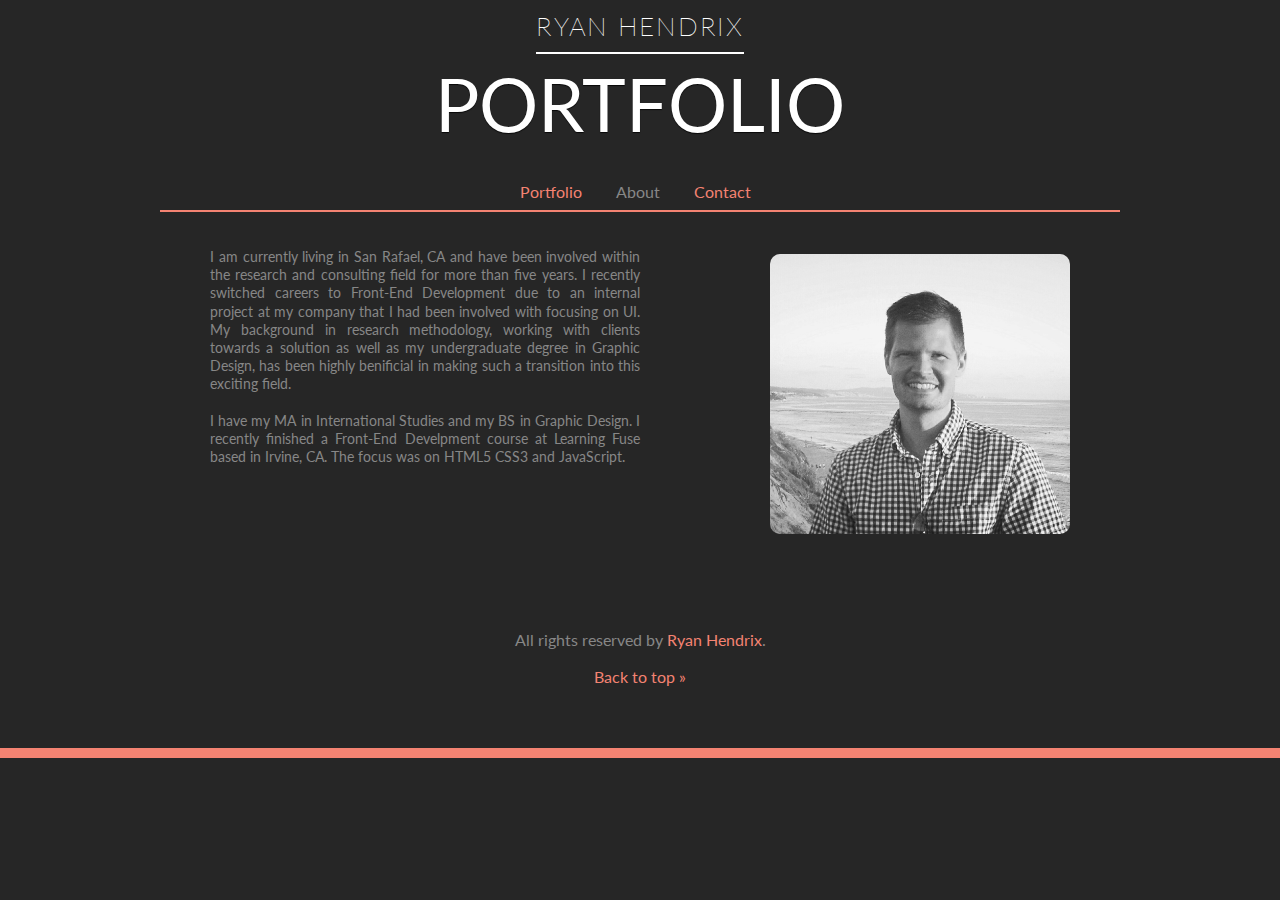
==== about.html @ 209415c4 "Files added" ====
<!DOCTYPE html>
<html>
  <head>
    <title>HENDRIX | PORTFOLIO</title>
    <link rel="stylesheet" href="styles.css">
   <link href="//fonts.googleapis.com/css?family=Montserrat Alternates&subset=latin" rel="stylesheet" type="text/css">
   <link href="//fonts.googleapis.com/css?family=Lato&subset=latin" rel="stylesheet" type="text/css">
    <meta name="viewport" content="width=device-width, initial-scale=1.0">
    <meta name="viewport" content="width=device-width">
    <script src="//ajax.googleapis.com/ajax/libs/jquery/1.8.1/jquery.min.js"></script>    
  </head>
  <body> 
    <header id="top" class="main-header">
      <span class="title">RYAN HENDRIX</span>
      <h1>PORTFOLIO</h1> <!-- <img src="img/mountains.jpg"> -->
        <nav>
          <ul>
            <li><a href="index.html" >Portfolio</a></li>
            <li><a href="about.html" id="current" class="selected">About</a></li>
            <li><a href="contact.html">Contact</a></li>
          </ul>
        </nav>

     
    </header>
      
      <div class="primary-content t-border about">
		      
     
            <p class="aboutme">I am currently living in San Rafael, CA and have been involved within the research and consulting field for more than five years. I recently switched careers to Front-End Development due to an internal project at my company that I had been involved with focusing on UI. My background in research methodology, working with clients towards a solution as well as my undergraduate degree in Graphic Design, has been highly benificial in making such a transition into this exciting field.<br><br> 
I have my MA in International Studies and my BS in Graphic Design. I recently finished a Front-End Develpment course at Learning Fuse based in Irvine, CA. The focus was on HTML5 CSS3 and JavaScript. </p>
          <img src="img/profile.jpg" class="aboutmeimg"/>
            
             
		</div><!-- End .primary-content -->
        <div class="clear"></div>
      
    <footer class="main-footer">
			<p>All rights reserved by <a href="#">Ryan Hendrix</a>.</p>
			<a href="#top">Back to top &raquo;</a>
		</footer>
    </body>
</html>
---- styles.css ----
* {
  box-sizing: border-box;
}

body {
  color: #878787;
  margin: 10px 0 0 0;
  font: 1em/1.3 'Lato', sans-serif;
  background-color: #262626;
  font-family: 'Lato', sans-serif;
}


h1,
h2 {
  font-family: 'Lato', sans-serif;
}

h1 {  
  font-size: 4.625em; /* 90px/16px  */
  color: rgba(255, 255, 255, 1);
  text-transform: uppercase;
  font-weight: normal;
  line-height: 1.3;
  text-shadow: 0 1px 1px rgba(0,0,0, .8);
  margin: 12px 0 0;
  
}
  

h2 {
  font-size: 3.3125em; /* 53px/16px  */
  font-weight: normal;
  line-height: 1.1;
  margin: 0 0 .5em; /* 0 0 26px */
}

h3 {
  font-size: 1.25em; /* 20px/16px  */
  color: #48525c;
  line-height: 1.2;
  margin-bottom: 1.7em; /* 34px */
}

li {
    display: inline;
    padding: 10px;
    margin-right: 10px;
}

img {
  max-width: 100%;
  margin-bottom: 20px;
  border-radius: 10px;
  -webkit-transition: all 0.3s ease-in-out;
  -moz-transition: all 0.3s ease-in-out;
  -o-transition: all 0.3s ease-in-out;
  -ms-transition: all 0.3s ease-in-out;
  transition: all 0.3s ease-in-out;
}

.grayscale img {
   filter: grayscale(0.7);
	-webkit-filter: grayscale(0.7);
	-moz-filter: grayscale(0.7);
	-o-filter: grayscale(0.7);
	-ms-filter: grayscale(0.7); 
}

.grayscale img:hover
{
	filter: grayscale(0);
	-webkit-filter: grayscale(0);
	-moz-filter: grayscale(0);
	-o-filter: grayscale(0);
	-ms-filter: grayscale(0);
}


ul,
ol {
  margin: 30px 40px 0px 0px;
}


/* Pseudo-classes ------------------ */

a:link {
  color: #F48372;
  text-decoration: none;
  
}

a:visited {
  color: #F48372;
}

a:hover {
  color: white;
  
  -webkit-transition: 0.5s ease;
  transition: 0.5s ease;
}

a:active {
  color: #878787;
}

.selected {
    color: #878787;
    pointer-events: none;
    cursor: default;
}

nav #current {
    color: #878787;
}

/* Main Styles --------------------- */

.main-header {
    height: 200px;

}

.title {
  color: white;
  font-size: 1.625rem; /* 26px/16px */
  letter-spacing: .065em;
  font-weight: 200;
  border-bottom: 2px solid;
  padding-bottom: 10px;
}

.intro {
  font-size: 1.25em; /* 20px/16px */
  line-height: 1.6;  
}

.primary-content,
.main-header,
.main-footer {
  text-align: center;
}

.primary-content {
	padding-top: 2px;
    padding-bottom: 9px;
}

.secondary-content {
	padding-top: 40px;
	padding-bottom: 70px;
  border-bottom: 2px solid #dfe2e6;
}

.callout {
  font-size: 1.25em;
  border-bottom: 3px solid;
  padding: 0 9px 3px;
  margin-top: 20px;
  display: inline-block;
}

.main-footer {
  padding-top: 60px;
  padding-bottom: 60px;
  border-bottom: 10px solid #F48372;
}

.t-border {
  border-top: 2px solid #F48372;
    

}

/* About layout ---------------*/



.about-content {
    
  text-align: center;
  width: 75%;
  padding-left: 50px;
  padding-right: 50px;
  margin: auto;
  max-width: 960px;
}

.index-content {
  text-align: justify;
 }

.aboutme {
    text-align: justify;
    float: left;
    width: 50%;
    font-size: 14px;
    padding-top: 20px;
    
}

.aboutmeimg {
    margin-top: 40px;
    width: 45%;
    float: right;
    max-width: 300px;
    filter: grayscale(1);
	-webkit-filter: grayscale(1);
	-moz-filter: grayscale(1);
	-o-filter: grayscale(1);
	-ms-filter: grayscale(1); 
    
}

.clear {
    display: block;
    clear: both;
}



/* Layout Styles ------------------ */

.primary-content, 
.secondary-content {
  width: 75%;
  padding-left: 50px;
  padding-right: 50px;
  margin: auto;
  max-width: 960px;
}


.arrow {
  width: 50px;
  margin-top: 2px;
  margin-bottom: 50px;
  display: block;
  margin-left: auto;
  margin-right: auto;
}

/* Floated Columns ------------------ */

.right-side,
.left-side {
  width: 46.5%;
}

.left-side {
  float: left;
}

.right-side {
  float: right;
}



/* Float Clearfix ------------------ */

.group:after {
  content: "";
  display: table;
  clear: both;
}

/* Media Queries -------------------- */

@media (max-width: 1024px) {
    .primary-content,
    .secondary-content {
      width: 90%;
  }

}

@media (max-width: 768px ) {
    .primary-content,
    .secondary-content {
      width: 100%;
      padding: 20px;
      border: none;
 }
 

    .main-header {
      max-height: 380px;
      padding: 50px 25px 0;
}

    .title {
      font-size: 1.3rem;
    
}

    h1 {
      font-size: 4rem;
      line-height: 1.1;
}

    .arrow {
        display: none;
}

    .intro {
      font-size: 1rem;
}

    .right-side,
    .left-side {
      float: none;
      width: 100%;
}

    .aboutme, .aboutmeimg {
    float: none;
    width: 80%;
    margin-left: 50px; 
/*        not sure*/
    }

}

@media (max-width: 420px ) {
    h1 {
      font-size: 2.5em;  
    }
    
    li {
        display: block;
    }
    
    header {
        margin-bottom: 80px
    }
    
     .aboutme, .aboutmeimg {
    float: none;
    width: 100%;
    margin-left: 0; 
/*        not sure*/
    }

}
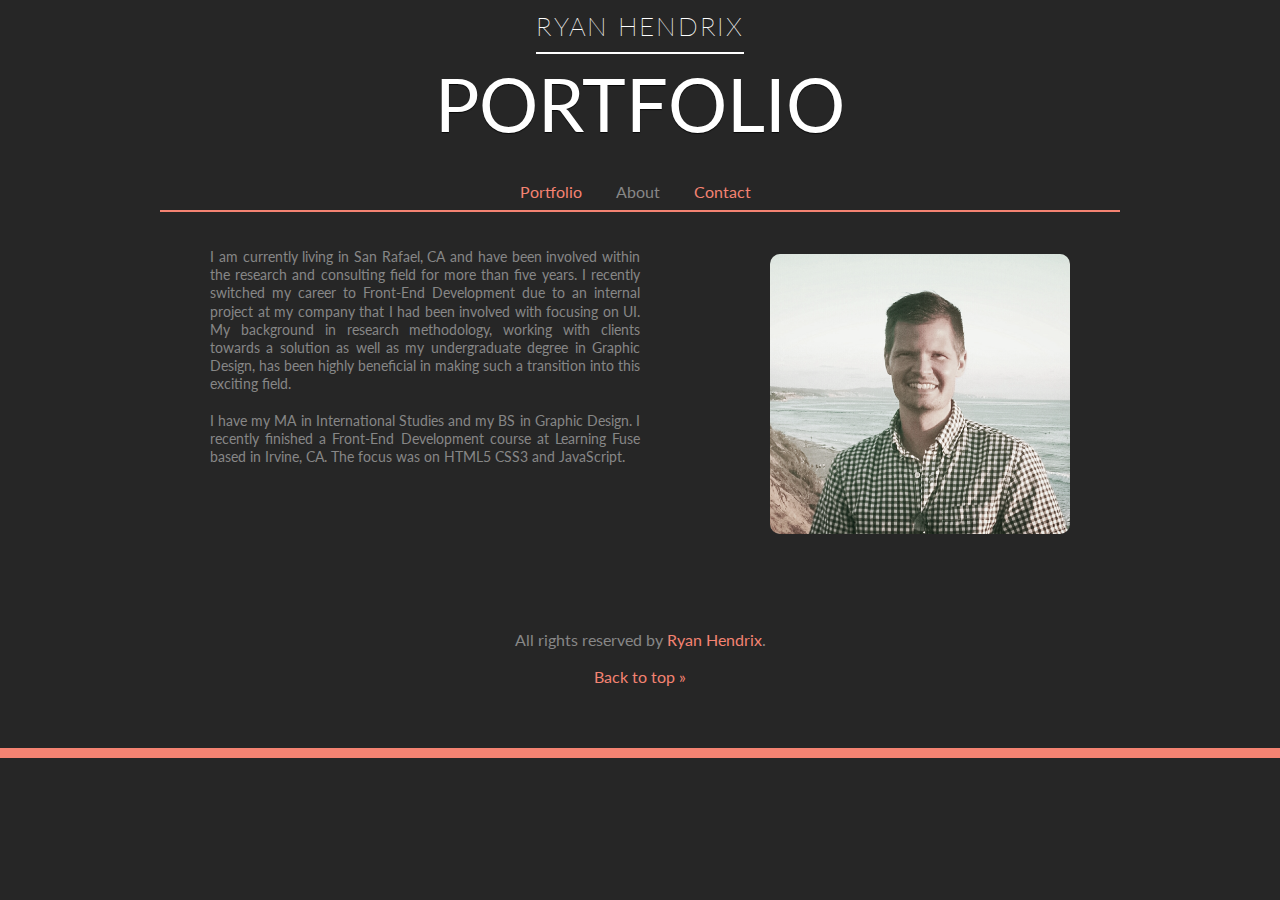
==== commit 1ed24593: "about page correction" ====
--- a/about.html
+++ b/about.html
@@ -27,8 +27,8 @@
       <div class="primary-content t-border about">
 		      
      
-            <p class="aboutme">I am currently living in San Rafael, CA and have been involved within the research and consulting field for more than five years. I recently switched careers to Front-End Development due to an internal project at my company that I had been involved with focusing on UI. My background in research methodology, working with clients towards a solution as well as my undergraduate degree in Graphic Design, has been highly benificial in making such a transition into this exciting field.<br><br> 
-I have my MA in International Studies and my BS in Graphic Design. I recently finished a Front-End Develpment course at Learning Fuse based in Irvine, CA. The focus was on HTML5 CSS3 and JavaScript. </p>
+            <p class="aboutme">I am currently living in San Rafael, CA and have been involved within the research and consulting field for more than five years. I recently switched my career to Front-End Development due to an internal project at my company that I had been involved with focusing on UI. My background in research methodology, working with clients towards a solution as well as my undergraduate degree in Graphic Design, has been highly beneficial in making such a transition into this exciting field.<br><br> 
+I have my MA in International Studies and my BS in Graphic Design. I recently finished a Front-End Development course at Learning Fuse based in Irvine, CA. The focus was on HTML5 CSS3 and JavaScript. </p>
           <img src="img/profile.jpg" class="aboutmeimg"/>
             
              
--- a/styles.css
+++ b/styles.css
@@ -208,11 +208,11 @@
     width: 45%;
     float: right;
     max-width: 300px;
-    filter: grayscale(1);
-	-webkit-filter: grayscale(1);
-	-moz-filter: grayscale(1);
-	-o-filter: grayscale(1);
-	-ms-filter: grayscale(1); 
+    filter: grayscale(0.6);
+	-webkit-filter: grayscale(0.6);
+	-moz-filter: grayscale(0.6);
+	-o-filter: grayscale(0.6);
+	-ms-filter: grayscale(0.6); 
     
 }
 
